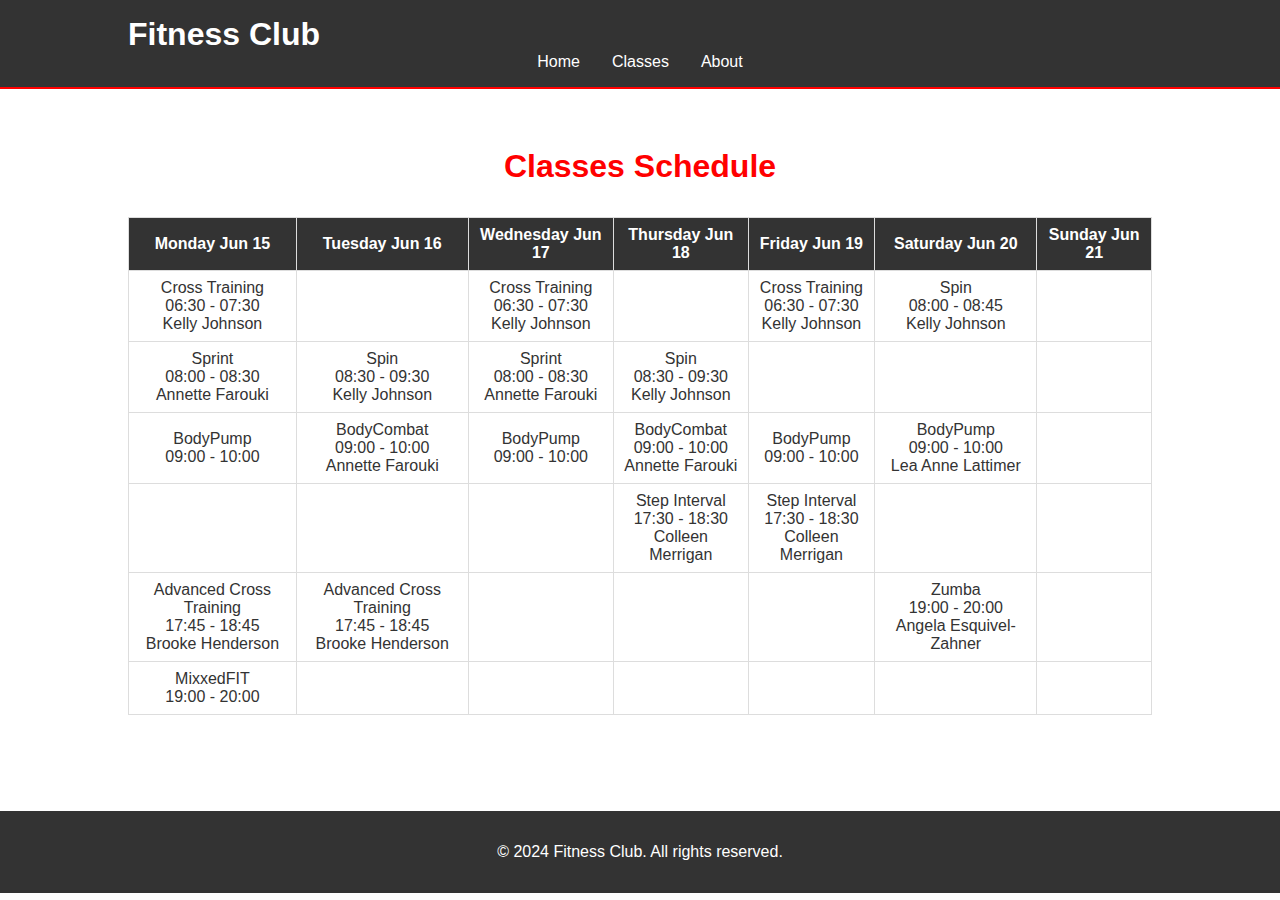
==== Fit For Fitness Club 2/classes.html @ b5a99058 "Fit For Fitness Club Web Project" ====
<!DOCTYPE html>
<html lang="en">
<head>
    <meta charset="UTF-8">
    <meta name="viewport" content="width=device-width, initial-scale=1.0">
    <link rel="stylesheet" href="style.css">
    <title>Classes - Fitness Club</title>
</head>
<body>
    <header>
        <div class="container">
            <h1>Fitness Club</h1>
            <nav>
                <ul>
                    <li><a href="index.html">Home</a></li>
                    <li><a href="classes.html">Classes</a></li>
                    <li><a href="info.html">About</a></li>
                </ul>
            </nav>
        </div>
    </header>
    <main>
        <section id="classes2">
            <div class="container">
                <h2>Classes Schedule</h2>
                <table>
                    <tr>
                        <th>Monday Jun 15</th>
                        <th>Tuesday Jun 16</th>
                        <th>Wednesday Jun 17</th>
                        <th>Thursday Jun 18</th>
                        <th>Friday Jun 19</th>
                        <th>Saturday Jun 20</th>
                        <th>Sunday Jun 21</th>
                    </tr>
                    <tr>
                        <td>Cross Training<br>06:30 - 07:30<br>Kelly Johnson</td>
                        <td></td>
                        <td>Cross Training<br>06:30 - 07:30<br>Kelly Johnson</td>
                        <td></td>
                        <td>Cross Training<br>06:30 - 07:30<br>Kelly Johnson</td>
                        <td>Spin<br>08:00 - 08:45<br>Kelly Johnson</td>
                        <td></td>
                    </tr>
                    <tr>
                        <td>Sprint<br>08:00 - 08:30<br>Annette Farouki</td>
                        <td>Spin<br>08:30 - 09:30<br>Kelly Johnson</td>
                        <td>Sprint<br>08:00 - 08:30<br>Annette Farouki</td>
                        <td>Spin<br>08:30 - 09:30<br>Kelly Johnson</td>
                        <td></td>
                        <td></td>
                        <td></td>
                    </tr>
                    <tr>
                        <td>BodyPump<br>09:00 - 10:00</td>
                        <td>BodyCombat<br>09:00 - 10:00<br>Annette Farouki</td>
                        <td>BodyPump<br>09:00 - 10:00</td>
                        <td>BodyCombat<br>09:00 - 10:00<br>Annette Farouki</td>
                        <td>BodyPump<br>09:00 - 10:00</td>
                        <td>BodyPump<br>09:00 - 10:00<br>Lea Anne Lattimer</td>
                        <td></td>
                    </tr>
                    <tr>
                        <td></td>
                        <td></td>
                        <td></td>
                        <td>Step Interval<br>17:30 - 18:30<br>Colleen Merrigan</td>
                        <td>Step Interval<br>17:30 - 18:30<br>Colleen Merrigan</td>
                        <td></td>
                        <td></td>
                    </tr>
                    <tr>
                        <td>Advanced Cross Training<br>17:45 - 18:45<br>Brooke Henderson</td>
                        <td>Advanced Cross Training<br>17:45 - 18:45<br>Brooke Henderson</td>
                        <td></td>
                        <td></td>
                        <td></td>
                        <td>Zumba<br>19:00 - 20:00<br>Angela Esquivel-Zahner</td>
                        <td></td>
                    </tr>
                    <tr>
                        <td>MixxedFIT<br>19:00 - 20:00</td>
                        <td></td>
                        <td></td>
                        <td></td>
                        <td></td>
                        <td></td>
                        <td></td>
                    </tr>
                </table>
            </div>
        </section>
    </main>
    <footer>
        <div class="container">
            <p>&copy; 2024 Fitness Club. All rights reserved.</p>
        </div>
    </footer>
</body>
</html>
---- Fit For Fitness Club 2/style.css ----
/* General Styles */
body {
    font-family: Arial, sans-serif;
    color: #333;
    margin: 0;
    padding: 0;
  }
  
  header {
    background-color: #333;
    color: #fff;
    padding: 1rem 0;
    border-bottom: 2px solid red; 
  }
  
  header h1 {
    margin: 0;
  }
  
  header nav ul {
    list-style: none;
    padding: 0;
    margin: 0;
    display: flex;
    justify-content: center;
  }
  
  header nav ul li {
    margin: 0 1rem;
  }
  
  header nav ul li a {
    color: #fff;
    text-decoration: none;
    transition: color 0.3s ease;
  }
  
  header nav ul li a:hover {
    color: red; /* Change to your desired hover color */
  }
  
  .container {
    width: 80%;
    margin: 0 auto;
  }
  
  /* Hero Section */
  #hero {
    background: url('imgs/360_F_226506291_imi0vFPQCeAfGGXnqkv3YuvZrJnhrdcP.webp')
      no-repeat center center/cover;
    color: white;
    text-align: center;
    padding: 100px 0;
  }
  
  #hero h2 {
    font-size: 2.5rem;
    text-align: center;
  }
  
  #hero p {
    font-size: 1.2rem;
  }
  
  #registrationForm {
    font-size: 2rem;
    margin-bottom: 1rem;
    text-align: center;
    color: red;
  }
  
  /* Sections */
  section {
    padding: 2rem 0;
  }
  
  #about,
  #classes,
  #trainers,
  #contact {
    background: white;
  }
  
  #about h2,
  #trainers h2,
  #contact h2 
  {
    font-size: 2rem;
    margin-bottom: 1rem;
    text-align: left;
    color: red;
  }
  
  #classes2 h2{
    font-size: 2rem;
    margin-bottom: 1rem;
    text-align: center;
    color: red;
  }

  #about p,
  #trainers p,
  #contact p {
    font-size: 1.1rem;
  }
  
  /* Classes Table */
  table {
    width: 100%;
    border-collapse: collapse;
    margin: 2rem 0;
  }
  
  table th,
  table td {
    border: 1px solid #ddd;
    padding: 0.5rem;
    text-align: center;
  }
  
  table th {
    background-color: #333;
    color: white;
  }
  
  /* Registration Form */
  form {
    background: #f9f9f9;
    padding: 2rem;
    border-radius: 5px;
  }
  
  form fieldset {
    border: 1px solid #ddd;
    padding: 1rem;
    margin-bottom: 1rem;
  }
  
  form legend {
    font-weight: bold;
    padding: 0 0.5rem;
  }
  
  form label {
    display: block;
    margin: 0.5rem 0;
  }
  
  form input,
  form select {
    width: calc(100% - 20px);
    padding: 0.5rem;
    margin: 0.5rem 0;
  }
  
  form button {
    background: #333;
    color: white;
    padding: 0.5rem 1rem;
    border: none;
    border-radius: 5px;
    cursor: pointer;
  }
  
  form button:hover {
    background: #555;
  }
  
  /* Footer */
  footer {
    background-color: #333;
    color: #fff;
    text-align: center;
    padding: 1rem 0;
    margin-top: 2rem;
  }
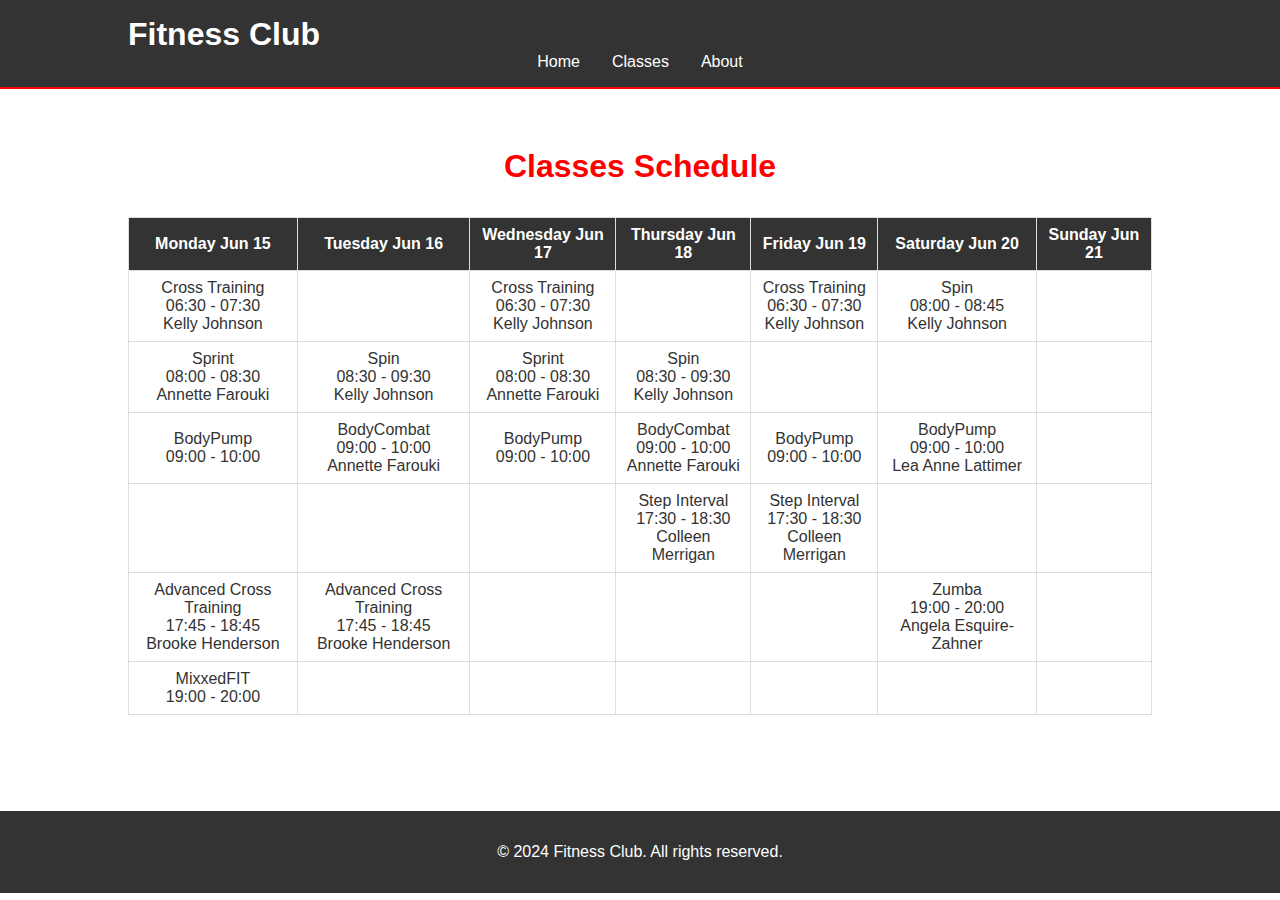
==== commit 0671a21f: "Fitness Club" ====
--- a/Fit For Fitness Club 2/classes.html
+++ b/Fit For Fitness Club 2/classes.html
@@ -1,6 +1,8 @@
 <!DOCTYPE html>
 <html lang="en">
 <head>
+    <!-- Aurhor: Gael Rueda 
+        Date: 6/25/2024 -->
     <meta charset="UTF-8">
     <meta name="viewport" content="width=device-width, initial-scale=1.0">
     <link rel="stylesheet" href="style.css">
@@ -75,7 +77,7 @@
                         <td></td>
                         <td></td>
                         <td></td>
-                        <td>Zumba<br>19:00 - 20:00<br>Angela Esquivel-Zahner</td>
+                        <td>Zumba<br>19:00 - 20:00<br>Angela Esquire-Zahner</td>
                         <td></td>
                     </tr>
                     <tr>
--- a/Fit For Fitness Club 2/style.css
+++ b/Fit For Fitness Club 2/style.css
@@ -1,3 +1,5 @@
+/* Aurhor: Gael Rueda 
+Date: 6/25/2024 */
 /* General Styles */
 body {
     font-family: Arial, sans-serif;
